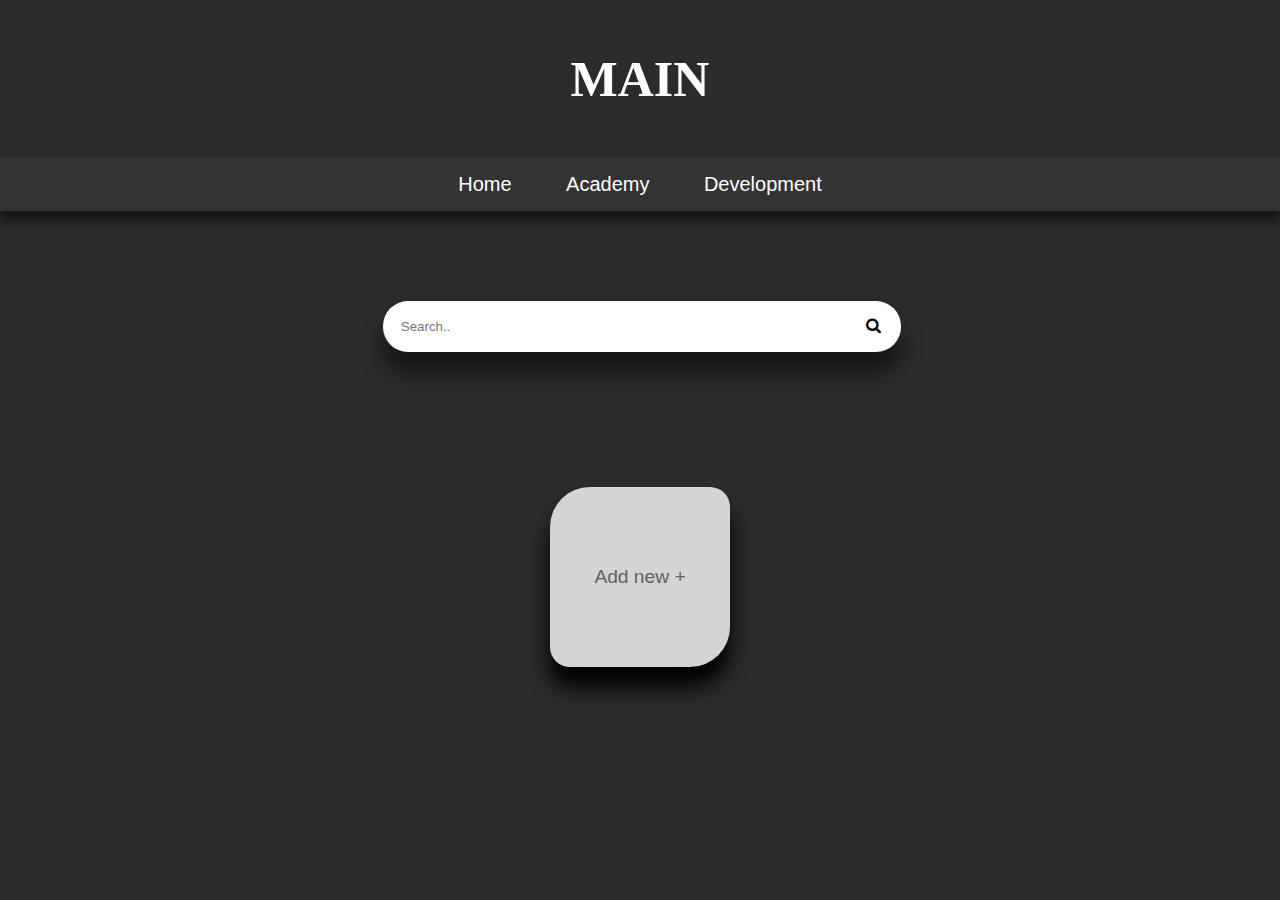
==== index.html @ 56d8540c "Add files via upload" ====
<!DOCTYPE html>
<html>
  <head>
    <meta charset="utf-8" />
    <link rel="stylesheet" href="style.css" />
    <!-- Icon font -->
    <link
      rel="stylesheet"
      href="https://cdnjs.cloudflare.com/ajax/libs/font-awesome/4.7.0/css/font-awesome.min.css"
    />
    <title>New Tab</title>
  </head>
  <body>
    <h1>MAIN</h1>
    <!-- Navigation Bar -->
    <div id="nav">
      <ul>
        <li><a href="">Home</a></li>
        <li><a href="">Academy</a></li>
        <li><a href="">Development</a></li>
      </ul>
    </div>
    <!-- Search Bar -->
    <div id="searchBar">
      <form action="http://google.com/search">
        <input type="text" placeholder="Search.." name="query" id="query" />
        <button type="submit"><i class="fa fa-search"></i></button>
      </form>
    </div>

    <!-- addingPopup -->
    <div id="bookmarkBorder">
      <div id="openPopup" class="bookmark">Add new +</div>      


    </div>
      <div id="outSideOfPopup" class="popup">
        <div class="popup-content">
          <a id="xButton" href="#" class="xButton">X</a>
          <input id="nameInput" class="firstInput" type="text " placeholder="Name" autocomplete="off"/>
          <input id="urlInput" type="text" placeholder="" value="http://" autocomplete="off"/>
          <a id="addButton" href="#" class="button">Add</a>
    </div>
    <script src="main.js"></script>
  </body>
</html>
---- style.css ----
body {
  background-color: #2b2b2b;
  margin: 0;
  padding: 0;
  font-family: sans-serif;
}
a {
  text-decoration: none;
}
h1 {
  text-align: center;
  color: white;
  padding: 50px;
  margin: 0;
  font-size: 50px;
  font-family: fantasy;
}
/* Navigation */
#nav ul {
  list-style-type: none;
  background-color: #333;
  text-align: center;
  margin: 0;
  padding: 0;
  transition: 0.6;
  box-shadow: 0px 10px 10px rgba(0, 0, 0, 0.5);
}
#nav li {
  cursor: pointer;
  display: inline-block;
  padding: 15px;
  font-size: 20px;
}
#nav a {
  text-decoration: none;
  display: block;
  color: white;
  padding-left: 10px;
  padding-right: 10px;
}
#nav li:hover {
  background-color: #111;
}
/* Search Bar */
#searchBar {
  margin: 50px;
  text-align: center;
}
#searchBar input {
  border: none;
  width: 200px;
  border-radius: 25px;
  padding: 18px;
  padding-right: 300px;
  margin-top: 40px;
  margin-right: -55px;
  box-shadow: 0px 20px 20px rgba(0, 0, 0, 0.5);
}
#searchBar button {
  float: center;
  padding: 16px 16px;
  background: white;
  cursor: pointer;
  font-size: 16px;
  border: none;
  border-radius: 25px;
}
#searchBar button:hover {
  background: #ccc;
}
/* Boormark */
#bookmarkBorder {
  margin: 50px;
  margin-bottom: 0px;
  text-align: center;
  display: flex;
  justify-content: center;
  align-items: center;
  flex-wrap: wrap;
  font-size: 1.2em;
  padding: 70px;
}
.bookmark {
  position: relative;
  color: #454545;
  text-align: center;
  margin: 15px;
  border: none;
  display: inline-block;
  width: 100px;
  height: 100px;
  line-height: 100px;
  padding: 40px;
  background-color: white;
  border-radius: 40px 20px 40px 20px;
  box-shadow: 0px 20px 20px rgba(0, 0, 0, 1);
}
#openPopup {
  order: 1;
  color: #616161;
  background: #d4d4d4;
}

.bookmark:hover {
  background-color: #cfcfcf;
  width: 130px;
  border-radius: 20px 40px 20px 40px;
  transition: 0.5s;
  cursor: pointer;
}

.bookmark:not(hover) {
  width: 100px;
  transition: 0.5s;
}

.bookmark .xButton2 {
  order: 2;
  position: absolute;
  line-height: 24px;
  float: right;
  margin: 0;
  top: 15px;
  right: 15px;
  height: 25px;
  width: 25px;
  background: #a3a3a3;
  border-radius: 30%;
  color: white;
}

.popup {
  position: absolute;
  display: none;
  background: rgba(0, 0, 0, 0.5);
  width: 100%;
  height: 100%;
  top: 0;
  justify-content: center;
  align-items: center;
}
.popup-content {
  border-radius: 5%;
  position: relative;
  align-items: center;
  background: #424242;
  width: 400px;
  height: 270px;
  box-shadow: 0px 15px 15px rgba(0, 0, 0, 0.7);
}
.popup-content .firstInput {
  margin-top: 80px;
}

.popup input {
  display: block;
  align-items: center;
  margin: 15px auto;
  width: 250px;
  height: 25px;
  font-size: 0.8em;
  padding: 5px;
  padding-left: 10px;
  border: none;
  border-radius: 7px;
}
.popup .button {
  text-align: center;
  display: block;
  margin: 0 auto;
  margin-top: 30px;
  padding: 10px 15px;
  width: 80px;
  background: #1b1b1b;
  text-decoration: none;
  border-radius: 10px;
  color: white;
}
.popup .button:hover {
  background: #262626;
  transition: 0.2s;
}
.popup .xButton {
  text-align: center;
  position: absolute;
  top: 15px;
  right: 15px;
  justify-content: end;
  text-decoration: none;
  color: white;
  background-color: #1b1b1b;
  width: 30px;
  height: 30px;
  border-radius: 50%;
  line-height: 30px;
}
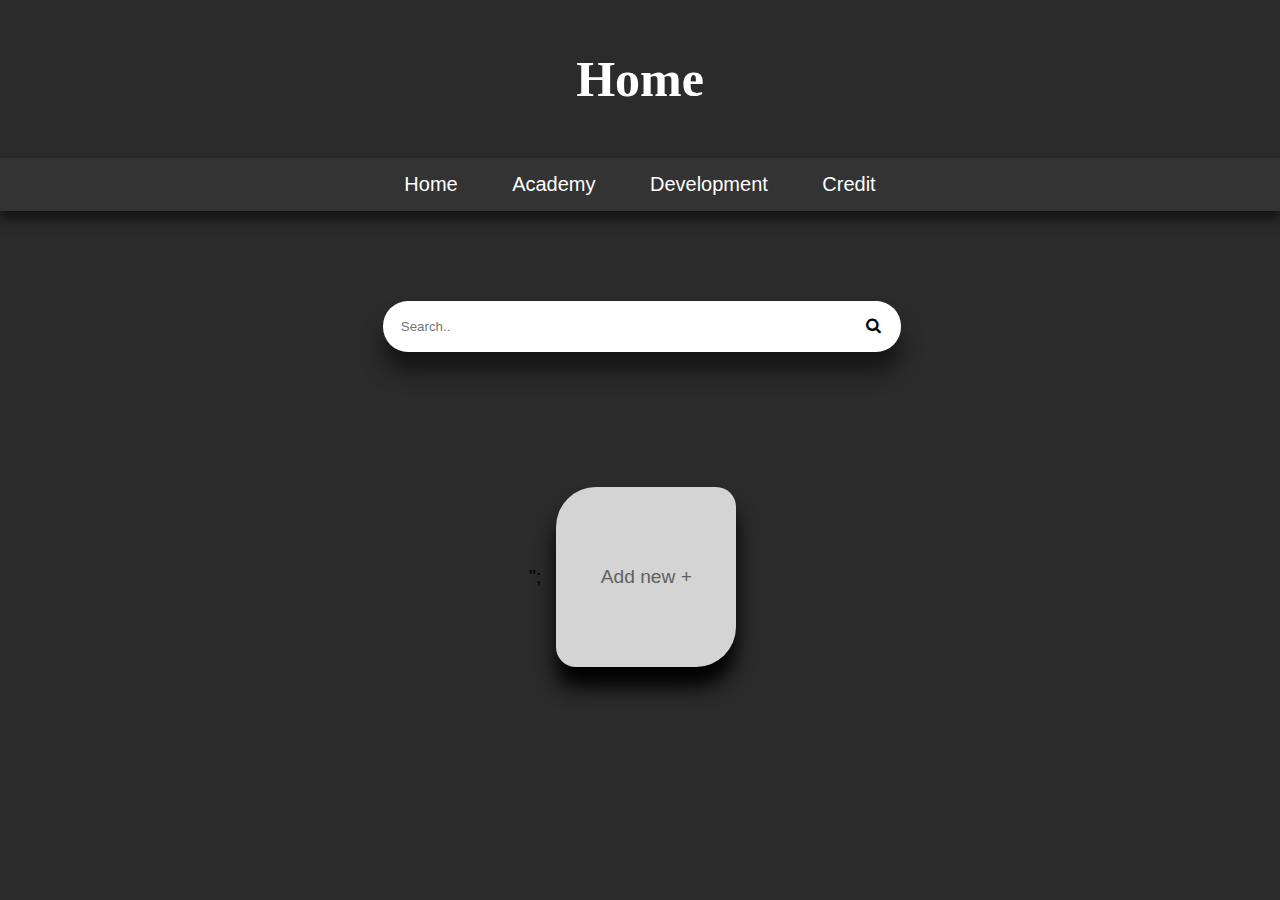
==== commit 29906e83: "Update index.html" ====
--- a/index.html
+++ b/index.html
@@ -11,36 +11,43 @@
     <title>New Tab</title>
   </head>
   <body>
-    <h1>MAIN</h1>
+    <h1>Home</h1>
     <!-- Navigation Bar -->
     <div id="nav">
       <ul>
-        <li><a href="">Home</a></li>
+        <li><a href="/index.html">Home</a></li>
         <li><a href="">Academy</a></li>
         <li><a href="">Development</a></li>
+        <li><a href="/Credit.html">Credit</a></li>
       </ul>
+    </div>
+    <!-- color setting -->
+    <div class="colorSetting">
+      <div class="anycolor" id="color1" ></div>
     </div>
     <!-- Search Bar -->
     <div id="searchBar">
       <form action="http://google.com/search">
-        <input type="text" placeholder="Search.." name="query" id="query" />
+        <input type="text" placeholder="Search.." name="query" id="query" autocomplete="off"/>
         <button type="submit"><i class="fa fa-search"></i></button>
       </form>
     </div>
 
-    <!-- addingPopup -->
     <div id="bookmarkBorder">
-      <div id="openPopup" class="bookmark">Add new +</div>      
-
-
+      '<div id="openPopup" class="bookmark" onclick="openPopup()">Add new +</div>';
     </div>
-      <div id="outSideOfPopup" class="popup">
-        <div class="popup-content">
-          <a id="xButton" href="#" class="xButton">X</a>
-          <input id="nameInput" class="firstInput" type="text " placeholder="Name" autocomplete="off"/>
-          <input id="urlInput" type="text" placeholder="" value="http://" autocomplete="off"/>
-          <a id="addButton" href="#" class="button">Add</a>
+    
+    <!-- popup -->
+    <div id="outSideOfPopup" class="popup">
+      <div class="popup-content">
+        <a id="xButton" href="#" class="xButton">X</a>
+        <input id="nameInput" class="firstInput" type="text " placeholder="Name" autocomplete="off"/>
+        <input id="urlInput" type="text" placeholder="" value="http://" autocomplete="off"/>
+        <a id="addButton" href="#" class="button">Add</a>
     </div>
     <script src="main.js"></script>
   </body>
+  <footer>
+    This website is developed by Insu Oh.
+  </footer>
 </html>
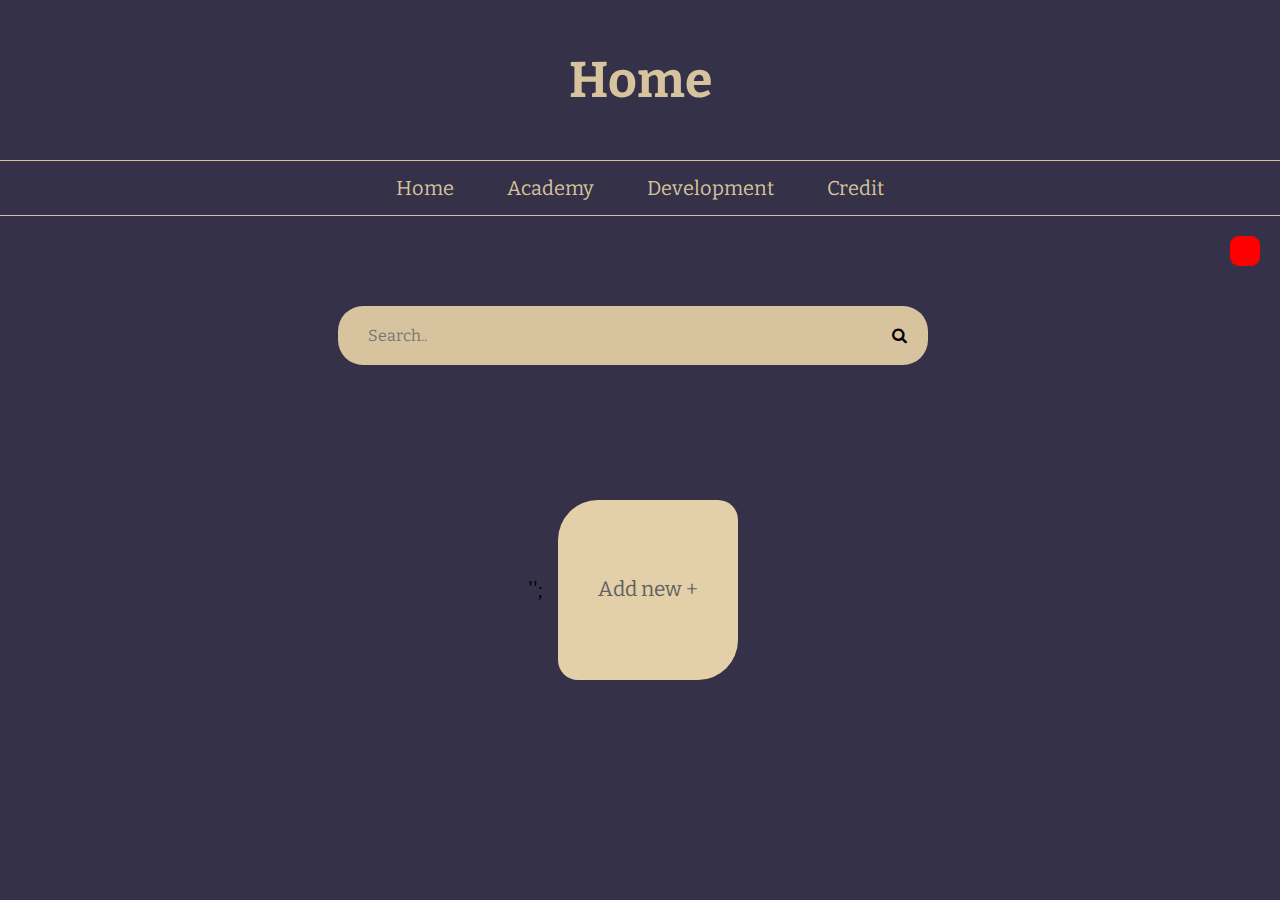
==== commit 191a552f: "Update index.html" ====
--- a/index.html
+++ b/index.html
@@ -47,7 +47,4 @@
     </div>
     <script src="main.js"></script>
   </body>
-  <footer>
-    This website is developed by Insu Oh.
-  </footer>
 </html>
--- a/style.css
+++ b/style.css
@@ -1,29 +1,48 @@
+@import url('https://fonts.googleapis.com/css2?family=Bitter&family=Merriweather:ital,wght@1,900&display=swap');
 body {
-  background-color: #2b2b2b;
+  background-color: #343148;
   margin: 0;
   padding: 0;
-  font-family: sans-serif;
+  font-family: 'Bitter', serif;
 }
 a {
   text-decoration: none;
 }
 h1 {
-  text-align: center;
-  color: white;
+  color: #d7c49e;
+  text-align: center;
   padding: 50px;
   margin: 0;
   font-size: 50px;
-  font-family: fantasy;
+  font-family: 'Bitter', serif;
+}
+h2 {
+  margin-top: 50px;
+  color: #d7c49e;
+  text-align: center;
+  padding: 50px;
+  margin: 0;
+  font-size: 30px;
+  font-family: 'Bitter', serif;
+}
+p {
+  color: #d7c49e;
+  text-align: center;
+  padding: 50px;
+  margin: 0;
+  font-size: 20px;
+  font-family: 'Bitter', serif;
 }
 /* Navigation */
 #nav ul {
   list-style-type: none;
-  background-color: #333;
+  background-color: #343148;
   text-align: center;
   margin: 0;
   padding: 0;
   transition: 0.6;
-  box-shadow: 0px 10px 10px rgba(0, 0, 0, 0.5);
+  border-top: 1px solid #d7c49e;
+  border-bottom: 1px solid #d7c49e;
 }
 #nav li {
   cursor: pointer;
@@ -34,12 +53,12 @@
 #nav a {
   text-decoration: none;
   display: block;
-  color: white;
+  color: #d7c49e;
   padding-left: 10px;
   padding-right: 10px;
 }
 #nav li:hover {
-  background-color: #111;
+  background-color: #2c2a3d;
 }
 /* Search Bar */
 #searchBar {
@@ -47,19 +66,24 @@
   text-align: center;
 }
 #searchBar input {
-  border: none;
-  width: 200px;
+  color: #343148;
+  font-family: 'Bitter', serif;
+  background-color: #d7c49e;
+  border: none;
+  width: 500px;
   border-radius: 25px;
-  padding: 18px;
-  padding-right: 300px;
+  padding: 20px;
+  padding-left: 30px;
+  padding-right: 60px;
   margin-top: 40px;
   margin-right: -55px;
-  box-shadow: 0px 20px 20px rgba(0, 0, 0, 0.5);
+  outline: none;
+  font-size: 1em;
 }
 #searchBar button {
   float: center;
   padding: 16px 16px;
-  background: white;
+  background: #d7c49e;
   cursor: pointer;
   font-size: 16px;
   border: none;
@@ -76,13 +100,15 @@
   display: flex;
   justify-content: center;
   align-items: center;
+  font-family: 'Bitter', serif;
   flex-wrap: wrap;
-  font-size: 1.2em;
+  font-size: 1.3em;
   padding: 70px;
 }
 .bookmark {
+  justify-content: center;
   position: relative;
-  color: #454545;
+  color: #343148;
   text-align: center;
   margin: 15px;
   border: none;
@@ -91,19 +117,24 @@
   height: 100px;
   line-height: 100px;
   padding: 40px;
-  background-color: white;
+  background-color: #d7c49e;
   border-radius: 40px 20px 40px 20px;
-  box-shadow: 0px 20px 20px rgba(0, 0, 0, 1);
+}
+.bookmark a {
+  display: block;
+  color: #343148;
 }
 #openPopup {
   order: 1;
   color: #616161;
-  background: #d4d4d4;
+  background: #e3cfa8;
+}
+#settingButton {
+  order: 2;
 }
 
 .bookmark:hover {
-  background-color: #cfcfcf;
-  width: 130px;
+  width: 140px;
   border-radius: 20px 40px 20px 40px;
   transition: 0.5s;
   cursor: pointer;
@@ -114,19 +145,19 @@
   transition: 0.5s;
 }
 
-.bookmark .xButton2 {
+.xButton2 {
   order: 2;
   position: absolute;
-  line-height: 24px;
+  line-height: 27px;
   float: right;
   margin: 0;
   top: 15px;
   right: 15px;
   height: 25px;
   width: 25px;
-  background: #a3a3a3;
+  background: #343148;
   border-radius: 30%;
-  color: white;
+  color: #d7c49e;
 }
 
 .popup {
@@ -143,7 +174,7 @@
   border-radius: 5%;
   position: relative;
   align-items: center;
-  background: #424242;
+  background: #343148;
   width: 400px;
   height: 270px;
   box-shadow: 0px 15px 15px rgba(0, 0, 0, 0.7);
@@ -153,6 +184,7 @@
 }
 
 .popup input {
+  background-color: #d7c49e;
   display: block;
   align-items: center;
   margin: 15px auto;
@@ -171,13 +203,14 @@
   margin-top: 30px;
   padding: 10px 15px;
   width: 80px;
-  background: #1b1b1b;
+
   text-decoration: none;
   border-radius: 10px;
-  color: white;
+  color: #d7c49e;
+  border: 1px solid #d7c49e;
 }
 .popup .button:hover {
-  background: #262626;
+  background: #2c2a3d;
   transition: 0.2s;
 }
 .popup .xButton {
@@ -187,10 +220,23 @@
   right: 15px;
   justify-content: end;
   text-decoration: none;
-  color: white;
-  background-color: #1b1b1b;
   width: 30px;
   height: 30px;
   border-radius: 50%;
   line-height: 30px;
-}
+  color: #d7c49e;
+  border: 1px solid #d7c49e;
+}
+.colorSetting {
+  margin: 20px;
+  float: right;
+  cursor: pointer;
+}
+.anycolor {
+  display: inline-block;
+  width: 30px;
+  height: 30px;
+  border: none;
+  border-radius: 30%;
+  background-color: red;
+}
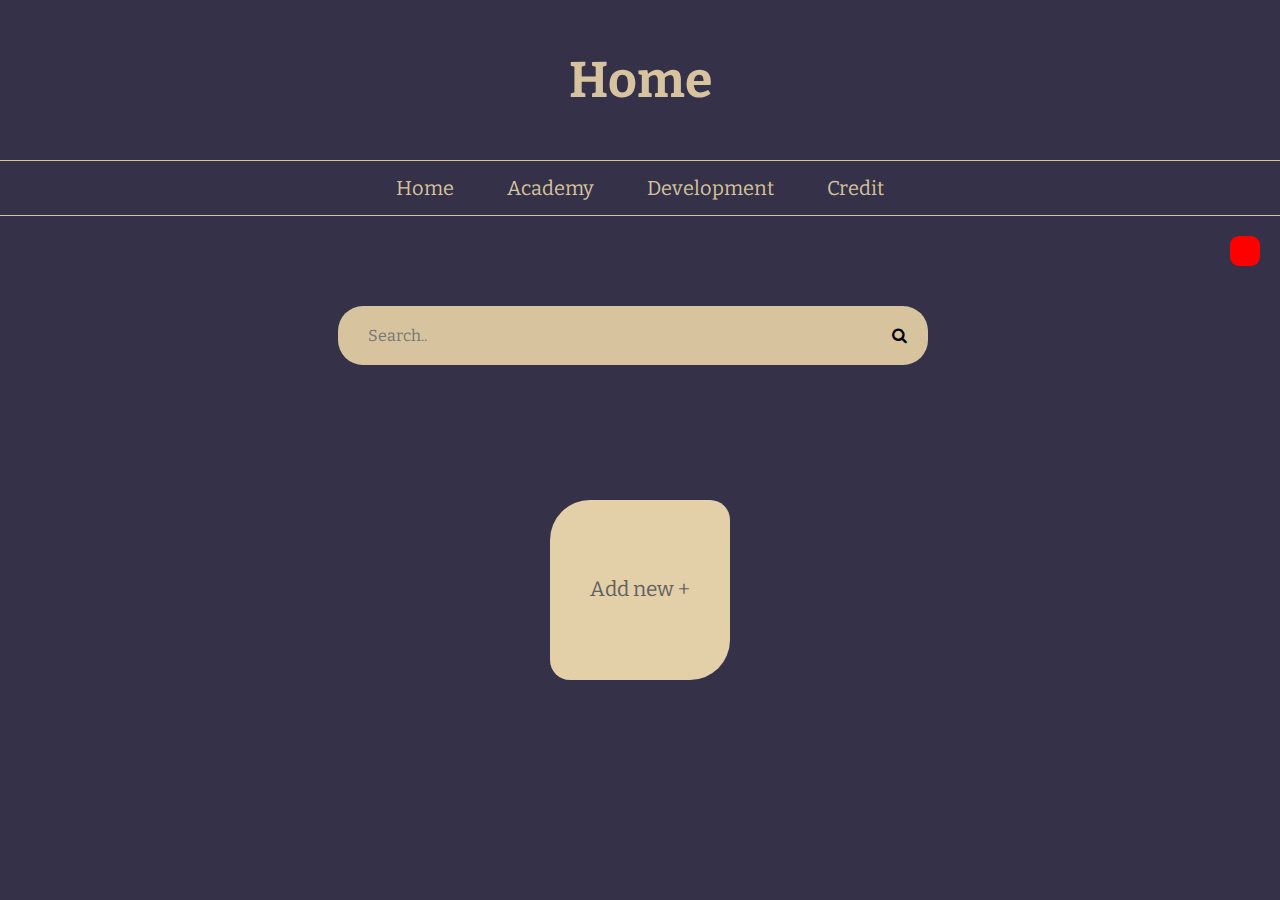
==== commit c4b5ffa4: "Update index.html" ====
--- a/index.html
+++ b/index.html
@@ -15,10 +15,10 @@
     <!-- Navigation Bar -->
     <div id="nav">
       <ul>
-        <li><a href="/index.html">Home</a></li>
-        <li><a href="">Academy</a></li>
-        <li><a href="">Development</a></li>
-        <li><a href="/Credit.html">Credit</a></li>
+        <li><a href="index.html">Home</a></li>
+        <li><a href="academy.html">Academy</a></li>
+        <li><a href="development.html">Development</a></li>
+        <li><a href="Credit.html">Credit</a></li>
       </ul>
     </div>
     <!-- color setting -->
@@ -27,14 +27,14 @@
     </div>
     <!-- Search Bar -->
     <div id="searchBar">
-      <form action="http://google.com/search">
-        <input type="text" placeholder="Search.." name="query" id="query" autocomplete="off"/>
+      <form action="http://youtube.com/results">
+        <input type="text" placeholder="Search.." name="search_query" id="query" autocomplete="off"/>
         <button type="submit"><i class="fa fa-search"></i></button>
       </form>
     </div>
 
     <div id="bookmarkBorder">
-      '<div id="openPopup" class="bookmark" onclick="openPopup()">Add new +</div>';
+      <div id="openPopup" class="bookmark" onclick="openPopup()">Add new +</div>
     </div>
     
     <!-- popup -->
